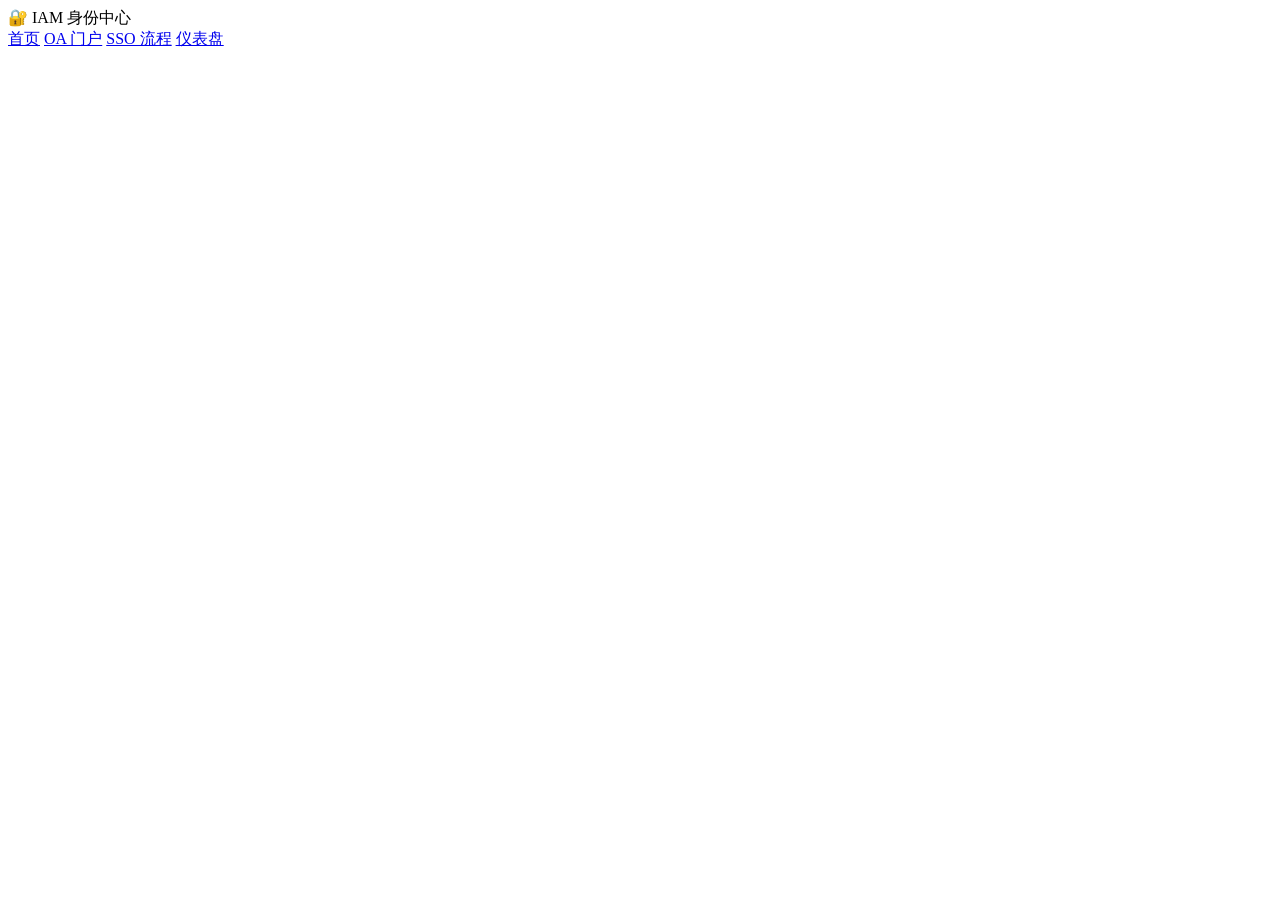
==== src/main/resources/static/dashboard.html @ 3998bd9f "feat(init): initial commit of IAM starter project Co-Authored-By: Claude Sonnet 4.6 <noreply@anthrop" ====
<!doctype html>
<html lang="zh-CN">
<head>
  <meta charset="utf-8" />
  <meta name="viewport" content="width=device-width,initial-scale=1" />
  <title>IAM 仪表盘</title>
  <link rel="stylesheet" href="/css/style.css" />
  <style>
    .identity-grid {
      display: grid;
      grid-template-columns: 1fr 1fr;
      gap: 16px;
      margin-top: 12px;
    }
    @media (max-width: 640px) { .identity-grid { grid-template-columns: 1fr; } }

    .id-box {
      border: 1px solid #e5e7eb;
      border-radius: 8px; padding: 14px 16px;
    }
    .id-box h3 {
      font-size: 0.82rem; font-weight: 700; color: #6b7280;
      text-transform: uppercase; letter-spacing: .05em;
      margin-bottom: 10px;
    }
    .id-box.keycloak { border-color: #7c3aed; background: #faf5ff; }
    .id-box.iam      { border-color: #2563eb; background: #eff6ff; }
    .id-box.oa       { border-color: #d97706; background: #fffbeb; }
    .id-box.missing  { border-color: #dc2626; background: #fef2f2; }

    .kv { display: flex; gap: 8px; margin-bottom: 6px; font-size: 0.85rem; align-items: baseline; }
    .kv span { flex: 0 0 72px; color: #6b7280; font-size: 0.78rem; }
    .kv b { flex: 1; word-break: break-all; }

    .email-bridge {
      display: flex; align-items: center; gap: 6px;
      background: #f0fdf4; border: 1px solid #86efac;
      border-radius: 6px; padding: 8px 12px; margin-top: 12px;
      font-size: 0.82rem; color: #166534;
    }

    .tag {
      display: inline-block; font-size: 0.68rem; font-weight: 700;
      padding: 1px 8px; border-radius: 20px; margin-left: 6px;
    }
    .tag.match   { background: #dcfce7; color: #166534; }
    .tag.missing { background: #fee2e2; color: #991b1b; }

    .section-label {
      font-size: 0.75rem; font-weight: 700; color: #9ca3af;
      text-transform: uppercase; letter-spacing: .08em;
      margin-bottom: 8px;
    }
  </style>
</head>
<body>
  <header class="topbar">
    <div class="brand">🔐 IAM 身份中心</div>
    <nav>
      <a href="/index.html">首页</a>
      <a href="/oa.html">OA 门户</a>
      <a href="/sso-flow.html">SSO 流程</a>
      <a href="/dashboard.html" class="active">仪表盘</a>
    </nav>
  </header>

  <main class="container">

    <!-- 未登录提示 -->
    <section id="unauthSection" class="card" style="display:none">
      <div class="status warn">
        尚未通过 SSO 登录。请先去
        <a href="/oa.html">OA 门户</a> 点击「IAM 系统」磁贴，
        或直接 <a href="/oauth2/authorization/keycloak">使用 Keycloak 登录</a>。
      </div>
    </section>

    <!-- 已登录主界面 -->
    <section id="authSection" class="card" style="display:none">
      <div style="display:flex;align-items:center;justify-content:space-between;margin-bottom:16px">
        <h1 style="margin:0">✅ SSO 登录成功</h1>
        <form action="/logout" method="post">
          <button class="btn ghost" type="submit">登出 IAM</button>
        </form>
      </div>

      <p class="muted">以下展示三个系统的用户档案如何关联。<strong>Keycloak sub</strong> 是稳定主键，email 仅用于首次绑定。</p>

      <!-- sub 桥梁说明 -->
      <div class="email-bridge" id="emailBridge" style="display:none">
        🔗 IAM 档案已通过 <strong>Keycloak sub</strong> 绑定：
        <strong id="bridgeEmail" style="font-size:.8rem;word-break:break-all">—</strong>
      </div>

      <div class="identity-grid" style="margin-top:16px">

        <!-- Keycloak 身份（来自 OIDC id_token） -->
        <div class="id-box keycloak">
          <h3>🔑 Keycloak 身份（id_token）</h3>
          <div class="kv"><span>姓名</span><b id="kcName">—</b></div>
          <div class="kv"><span>Email</span><b id="kcEmail">—</b></div>
          <div class="kv"><span>sub</span><b id="kcSub" style="font-size:.75rem;color:#6b7280">—</b></div>
          <div class="kv"><span>来源</span><b style="font-size:.78rem;color:#7c3aed">Keycloak OIDC id_token</b></div>
        </div>

        <!-- IAM 本地档案（从 users 表按 email 查出） -->
        <div class="id-box iam" id="iamBox">
          <h3>📋 IAM 用户档案（本地数据库）</h3>
          <div id="iamContent"><div class="muted">加载中…</div></div>
        </div>

      </div>

      <!-- OA session（如果从 OA 跳过来） -->
      <div id="oaSection" style="display:none;margin-top:12px">
        <div class="id-box oa">
          <h3>🏢 OA 门户 Session（独立认证）</h3>
          <div id="oaContent"></div>
          <p style="font-size:.78rem;color:#92400e;margin-top:8px">
            OA 用自己的 <code>oa_users</code> 表做表单认证，session 独立于 Keycloak。<br>
            email 一致时，点 IAM 磁贴 → Keycloak SSO → 此处的 IAM 档案。
          </p>
        </div>
      </div>

      <!-- 完整 OIDC claims 折叠 -->
      <details style="margin-top:16px">
        <summary style="cursor:pointer;font-size:.85rem;color:#6b7280">查看完整 OIDC Claims（id_token payload）</summary>
        <pre id="claimsBlock" style="margin-top:8px;background:#1e293b;color:#e2e8f0;border-radius:6px;padding:12px;font-size:.75rem;overflow-x:auto"></pre>
      </details>
    </section>

    <!-- 组织架构用户列表 -->
    <section id="usersSection" class="card" style="display:none">
      <h2>IAM 组织架构 · 同步用户列表</h2>
      <p class="muted">
        数据来自 <code>MockOrgSource → users 表</code>。
        标 <span class="tag match">OA 已对齐</span> 的用户在 OA 和 IAM 都有账号；
        标 <span class="tag missing">仅 IAM</span> 的在 OA 没有对应账号。
      </p>
      <div id="usersBlock" style="margin-top:12px">加载中…</div>
    </section>

  </main>

  <script src="/js/auth.js"></script>
  <script>
    const OA_EMAILS = new Set(); // 存 OA 已知 email 用于打标

    (async () => {
      // 1. 检查 OIDC session
      const me = await fetchMe();
      if (!me.authenticated) {
        document.getElementById('unauthSection').style.display = '';
        return;
      }
      document.getElementById('authSection').style.display  = '';
      document.getElementById('usersSection').style.display = '';

      // 2. 填 Keycloak 身份
      document.getElementById('kcName').textContent  = me.name  || '(未提供)';
      document.getElementById('kcEmail').textContent = me.email || '(未提供)';
      document.getElementById('kcSub').textContent   = (me.claims && me.claims.sub) || '—';
      document.getElementById('claimsBlock').textContent = JSON.stringify(me.claims, null, 2);

      // 4. 查 IAM 本地用户档案（sub 优先，email 兜底绑定）
      const sub = me.claims && me.claims.sub;
      await loadIamProfile(sub, me.email);

      // 5. 检查 OA session（展示跨系统对比）
      await loadOaSession();

      // 6. 加载用户列表
      await loadUserList(sub);
    })();

    async function loadIamProfile(sub, email) {
      const box = document.getElementById('iamContent');
      if (!sub) {
        box.innerHTML = '<div class="status warn">Keycloak 未返回 sub，无法查找 IAM 档案。</div>';
        return;
      }
      try {
        const params = new URLSearchParams({ sub });
        if (email) params.set('email', email);
        const res = await fetch('/api/users/profile?' + params, { credentials: 'include' });
        if (res.ok) {
          const { user: u, linked } = await res.json();
          // 绑定成功后显示 sub 桥梁
          const bridge = document.getElementById('emailBridge');
          bridge.style.display = '';
          document.getElementById('bridgeEmail').textContent = sub;
          box.innerHTML = `
            <div class="kv"><span>姓名</span><b>${esc(u.displayName)}</b></div>
            <div class="kv"><span>Email</span><b>${esc(u.email)}</b></div>
            <div class="kv"><span>用户名</span><b>${esc(u.username)}</b></div>
            <div class="kv"><span>sub 绑定</span><b style="font-size:.75rem;color:#2563eb">${esc(u.keycloakSub)} ${linked ? '<span class="tag match">✓ 本次首次绑定</span>' : '<span class="tag match">✓ 已绑定</span>'}</b></div>
            <div class="kv"><span>部门ID</span><b style="font-size:.78rem;color:#6b7280">${esc(u.departmentExternalId)}</b></div>
            <div class="kv"><span>状态</span><b>${esc(u.status)}</b></div>
          `;
        } else {
          const d = await res.json();
          document.getElementById('iamBox').className = 'id-box missing';
          box.innerHTML = `
            <div class="status warn" style="font-size:.82rem">${esc(d.message)}</div>
            <p style="font-size:.78rem;color:#6b7280;margin-top:8px">
              Keycloak sub <b>${esc(sub)}</b> 未绑定，email <b>${esc(email)}</b> 在 IAM 也找不到。<br>
              确保 MockOrgSource 里有相同 email，然后重新触发同步。
            </p>
          `;
        }
      } catch (e) {
        box.innerHTML = `<div class="status warn">请求失败：${esc(String(e))}</div>`;
      }
    }

    async function loadOaSession() {
      try {
        const res = await fetch('/api/oa/me', { credentials: 'include' });
        if (!res.ok) return;
        const u = await res.json();
        const sec = document.getElementById('oaSection');
        sec.style.display = '';
        document.getElementById('oaContent').innerHTML = `
          <div class="kv"><span>姓名</span><b>${esc(u.displayName)}</b></div>
          <div class="kv"><span>Email</span><b>${esc(u.email)}</b></div>
          <div class="kv"><span>部门</span><b>${esc(u.department)}</b></div>
          <div class="kv"><span>IAM 关联</span><b style="font-size:.78rem;color:#92400e">${esc(u.externalId) || '未设置'} → IAM externalId</b></div>
          <div class="kv"><span>来源</span><b style="font-size:.78rem;color:#92400e">OA oa_users 表（表单认证）</b></div>
        `;
        OA_EMAILS.add(u.email);
      } catch {}
    }

    async function loadUserList(currentSub) {
      const block = document.getElementById('usersBlock');
      try {
        // 同时拉 IAM 用户列表和 OA 用户列表
        const [iamRes, oaRes] = await Promise.all([
          fetch('/api/users', { credentials: 'include' }),
          fetch('/api/oa/users', { credentials: 'include' }),
        ]);
        const users   = iamRes.ok ? await iamRes.json() : [];
        const oaUsers = oaRes.ok  ? await oaRes.json()  : [];
        const oaEmails = new Set(oaUsers.map(u => u.email));

        if (!users.length) {
          block.innerHTML = '<div class="muted">暂无数据，等待 DataInitializer 完成初始同步…</div>';
          return;
        }
        block.innerHTML = `
          <table class="tbl">
            <thead><tr>
              <th>用户名</th><th>姓名</th><th>Email</th><th>部门</th><th>状态</th><th>OA 账号</th>
            </tr></thead>
            <tbody>${users.map(u => {
              const isMe    = u.keycloakSub === currentSub;
              const hasOa   = oaEmails.has(u.email);
              return `<tr${isMe ? ' style="background:#fef9c3"' : ''}>
                <td>${esc(u.username)}</td>
                <td><b>${esc(u.displayName)}</b>${isMe ? ' 👈 当前用户' : ''}</td>
                <td>${esc(u.email)}</td>
                <td>${esc(u.departmentExternalId)}</td>
                <td>${esc(u.status)}</td>
                <td>${hasOa
                  ? '<span class="tag match">✓ 已对齐</span>'
                  : '<span class="tag missing">仅 IAM</span>'}</td>
              </tr>`;
            }).join('')}</tbody>
          </table>
        `;
      } catch (e) {
        block.innerHTML = `<div class="status warn">加载失败：${esc(String(e))}</div>`;
      }
    }

    function esc(s) {
      return String(s ?? '').replace(/[&<>"']/g, c =>
        ({ '&':'&amp;','<':'&lt;','>':'&gt;','"':'&quot;',"'":'&#39;' }[c]));
    }
  </script>
</body>
</html>
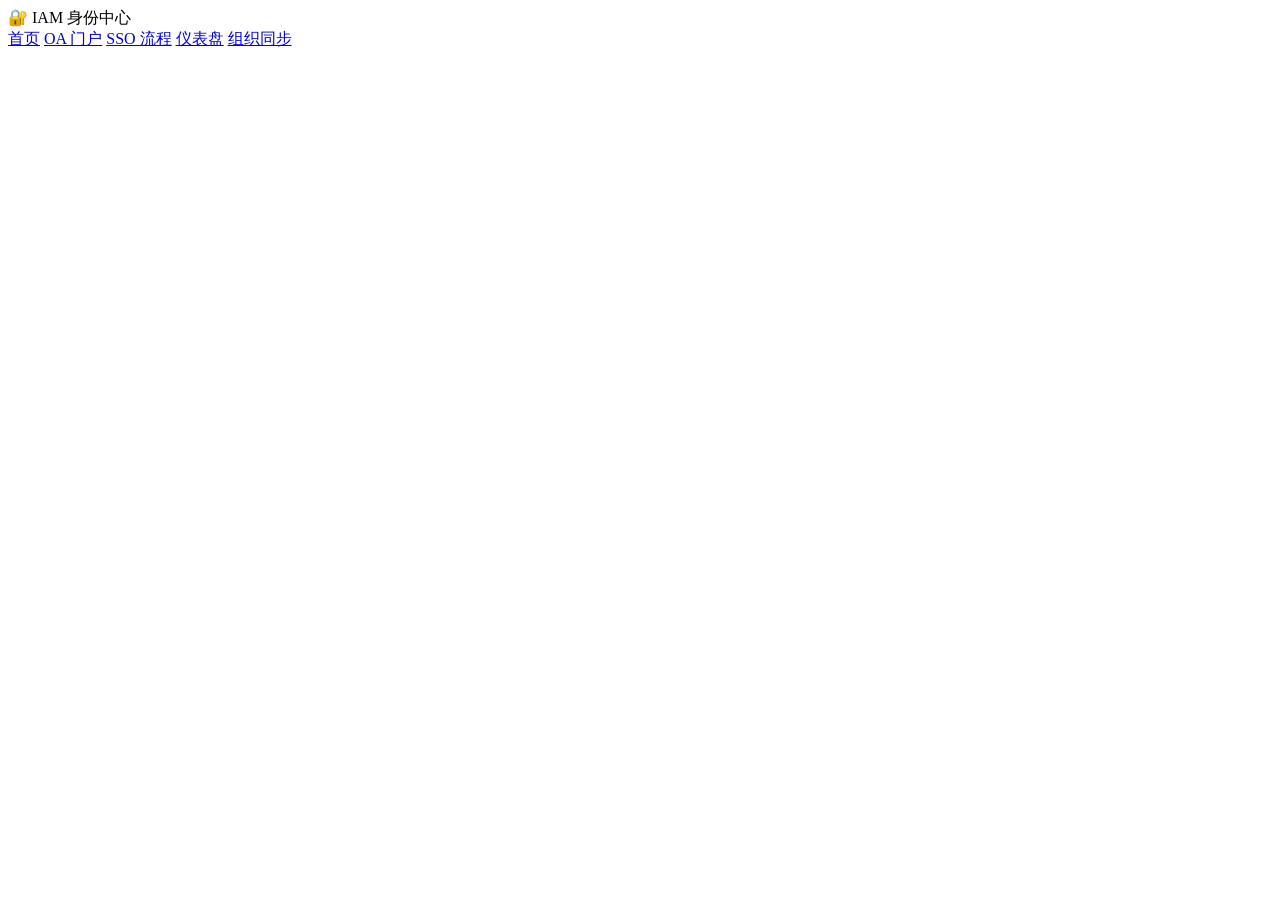
==== commit e51afd38: "feat：组织架构同步" ====
--- a/src/main/resources/static/dashboard.html
+++ b/src/main/resources/static/dashboard.html
@@ -58,9 +58,10 @@
     <div class="brand">🔐 IAM 身份中心</div>
     <nav>
       <a href="/index.html">首页</a>
-      <a href="/oa.html">OA 门户</a>
+      <a href="/oa.html"> OA 门户</a>
       <a href="/sso-flow.html">SSO 流程</a>
       <a href="/dashboard.html" class="active">仪表盘</a>
+      <a href="/org-sync.html">组织同步</a>
     </nav>
   </header>
 
